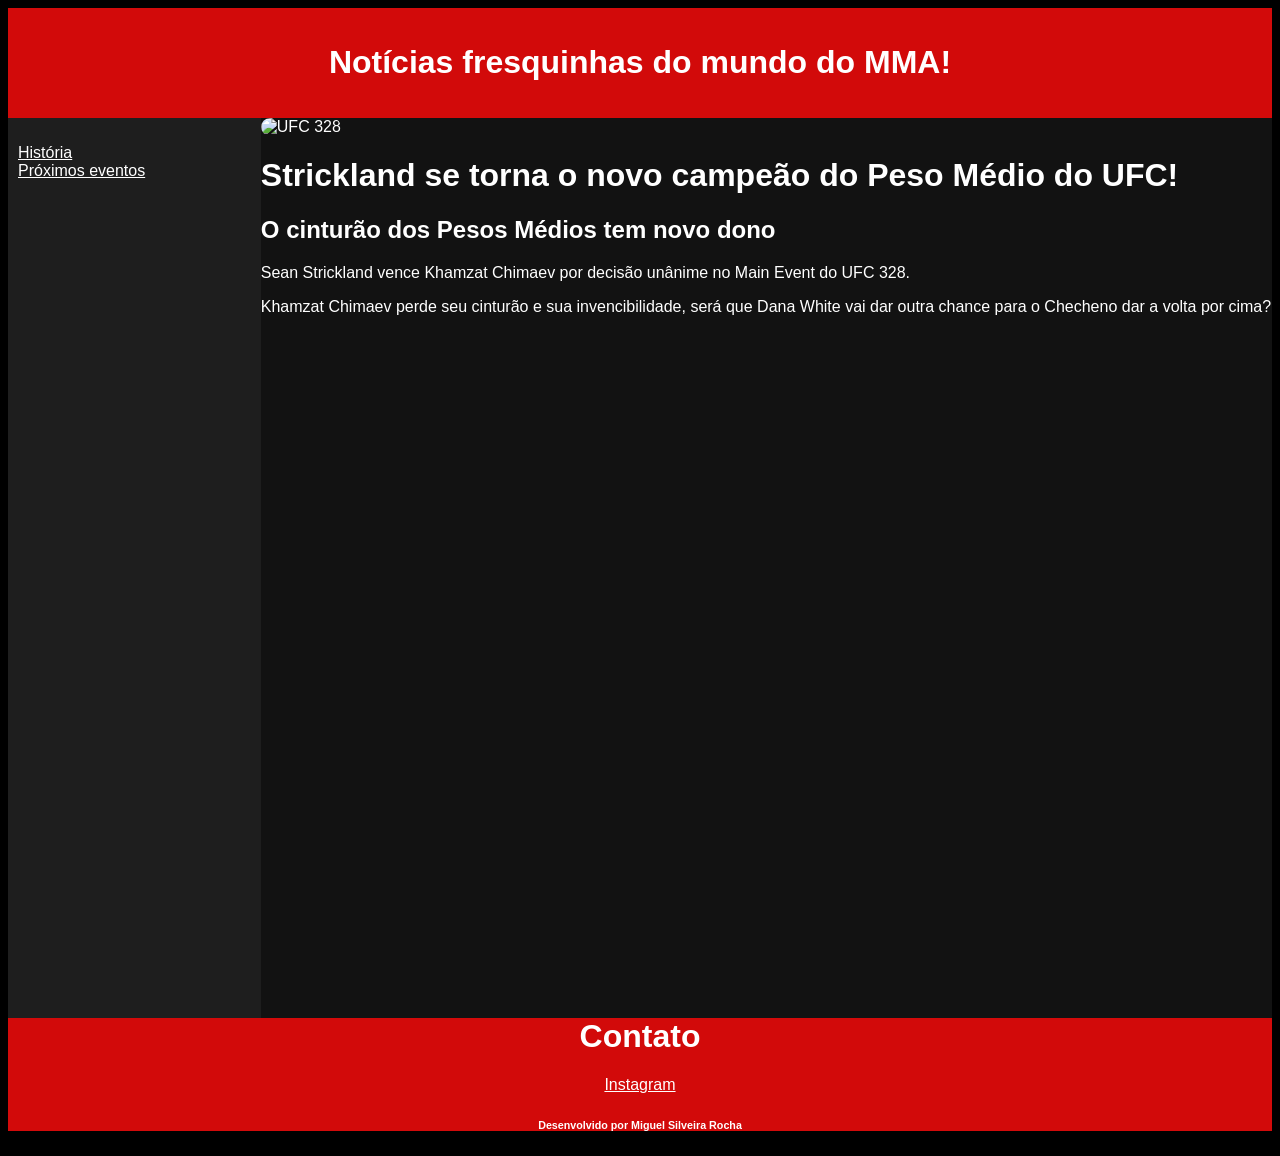
==== index.html @ 79661ce1 "Add files via upload" ====
<!DOCTYPE html>
<html lang="pt-br">
<head>
    <meta charset="UTF-8">
    <meta name="viewport" content="width=device-width, initial-scale=1.0">
    <meta http-equiv="X-UA-Compatible" content="ie=edge">
    <title>Loucos por MMA</title>
    <link rel="stylesheet" href="style.css">
</head>
<body>
    <header>
         <h1>Notícias fresquinhas do mundo do MMA!</h1>
    </header>
    <nav>
        <ul>
            <li><a href="pagina2.html">História</a></li>
            <li><a href="pagina3.html">Próximos eventos</a></li>
        </ul>
    </nav>
    <main>
        <img src="img/sean.jpg" alt="UFC 328">
        <h1>Strickland se torna o novo campeão do Peso Médio do UFC!</h1>
        <h2>O cinturão dos Pesos Médios tem novo dono</h2>
        <p>Sean Strickland vence Khamzat Chimaev por decisão unânime no Main Event do UFC 328.</p>
        <p>Khamzat Chimaev perde seu cinturão e sua invencibilidade, será que Dana White vai dar outra chance para o Checheno dar a volta por cima?</p>
    </main>
    <footer>
        <h1>Contato</h1>
        <a href="https://www.instagram.com/silveirarocha_/">Instagram</a>
        <h6>Desenvolvido por Miguel Silveira Rocha</h6>
    </footer>
</body>
</html>
---- style.css ----
body{
    background-color: #000000;
    color: white;
    font-family: 'Arial', sans-serif;
}

header{
    background-color: #d20a0a;
    padding: 15px;
    text-align: center;
}

nav{
    background-color: #1e1e1e;
    width: 20%;
    height: 100vh;
    float: left;
}

nav ul{
    list-style: none;
    padding: 10px;
}

main{
    width: 80%;
    height: 100vh;
    float: left;
    background-color: #121212;
}

img{
    width: 500px;
    height: auto;
    border-radius: 10px;
}

footer{
    background-color: #d20a0a;
    text-align: center;
}

table{
    width: 80%;
    border-collapse: collapse;
}

th{
    background-color: #d20a0a;
    padding: 4px;
}

td{
    padding: 4px;
    text-align: center;
}

nav a{
    color: white;
}
footer a{
    color: white;
}
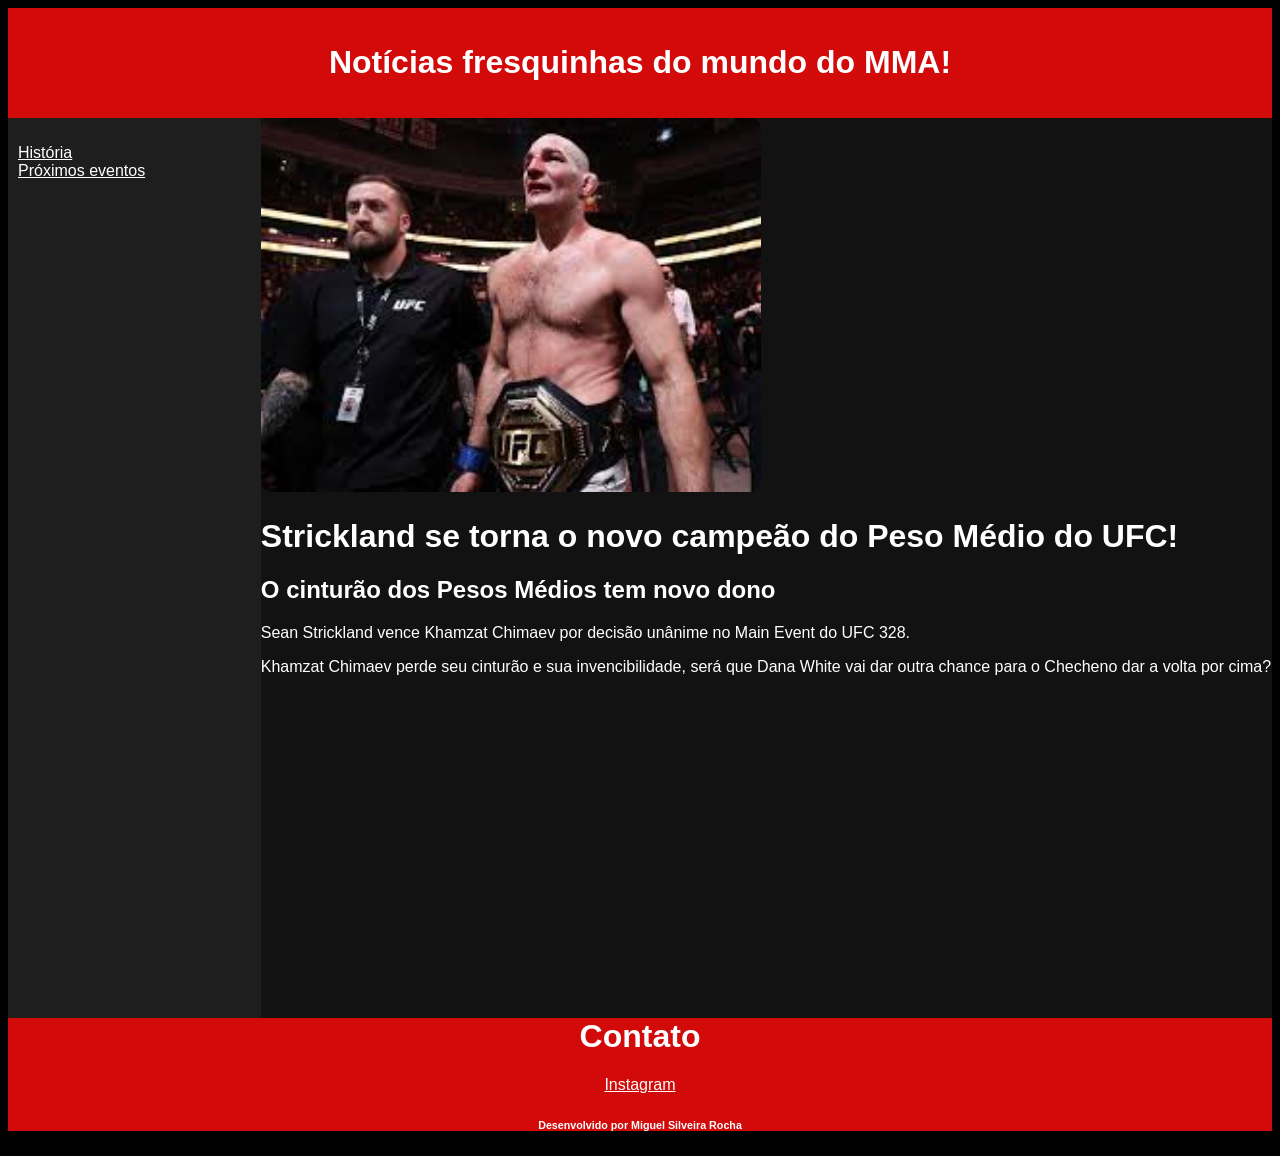
==== commit 65550cac: "Update index.html" ====
--- a/index.html
+++ b/index.html
@@ -18,7 +18,7 @@
         </ul>
     </nav>
     <main>
-        <img src="img/sean.jpg" alt="UFC 328">
+        <img src="sean.jpg" alt="UFC 328">
         <h1>Strickland se torna o novo campeão do Peso Médio do UFC!</h1>
         <h2>O cinturão dos Pesos Médios tem novo dono</h2>
         <p>Sean Strickland vence Khamzat Chimaev por decisão unânime no Main Event do UFC 328.</p>
@@ -30,4 +30,4 @@
         <h6>Desenvolvido por Miguel Silveira Rocha</h6>
     </footer>
 </body>
-</html>+</html>
